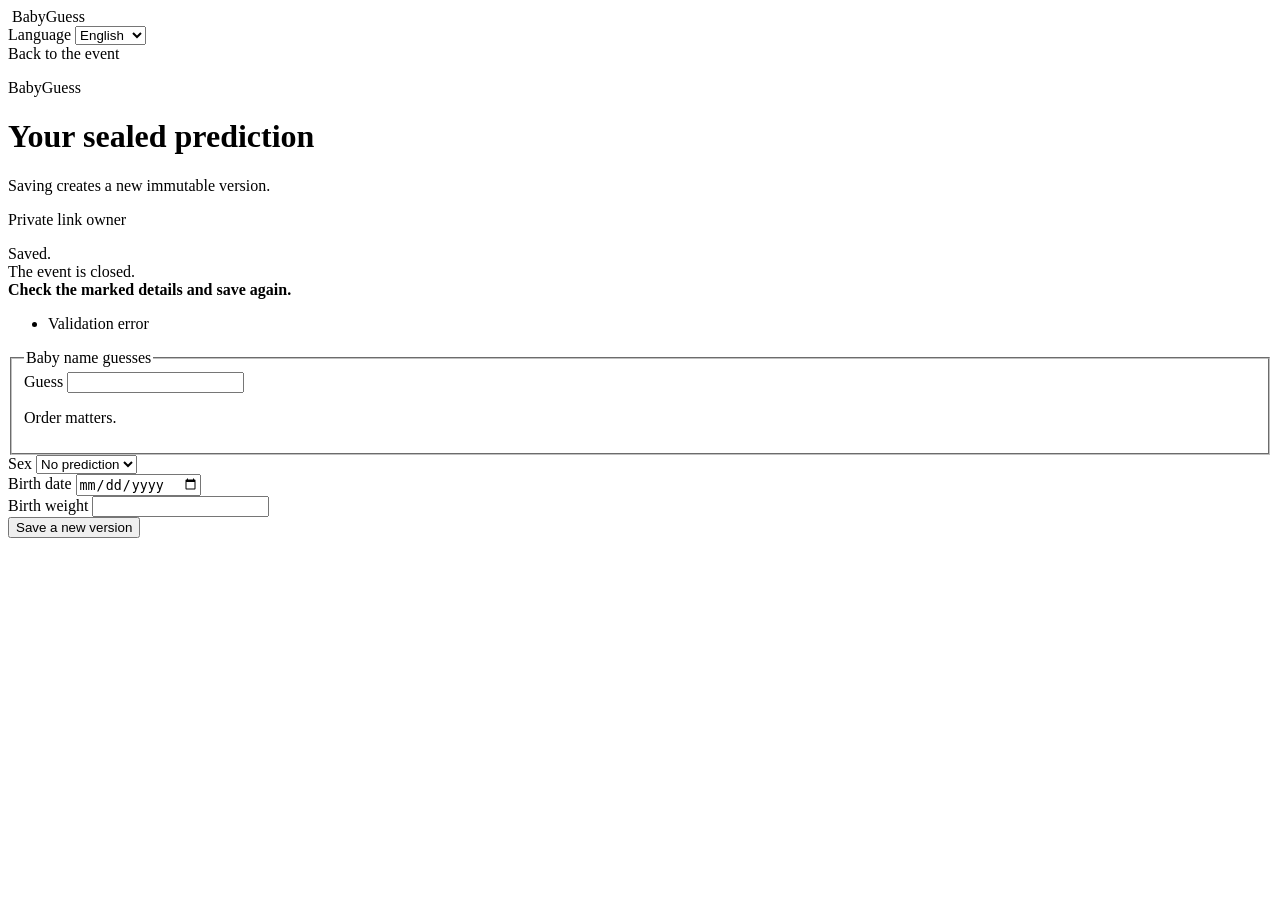
==== src/main/resources/templates/edit.html @ 8551e79d "Babyguess" ====
<!doctype html>
<html lang="en" th:lang="${#locale.language}" xmlns:th="http://www.thymeleaf.org">
<head>
    <meta charset="utf-8">
    <meta name="viewport" content="width=device-width, initial-scale=1">
    <title th:text="#{edit.title(${eventTitle})}">Review your prediction — BabyGuess</title>
    <link rel="stylesheet" th:href="@{/css/app.css}">
</head>
<body class="edit-page" th:classappend="${branding.backgroundAvailable} ? ' public-branding-background' : ''">
<header class="site-header">
    <a class="wordmark" th:href="@{/}">
        <img class="wordmark-logo" th:if="${branding.logoAvailable}" th:src="@{/branding/logo}" alt="">
        <span class="wordmark-title" th:text="${branding.eventTitle}">BabyGuess</span>
    </a>
    <div class="header-actions">
        <form class="language-picker" method="get">
            <label class="visually-hidden" for="language" th:text="#{language.label}">Language</label>
            <select id="language" name="lang" onchange="this.form.submit()">
                <option value="en" th:selected="${#locale.language == 'en'}" th:text="#{language.english}">English</option>
                <option value="de" th:selected="${#locale.language == 'de'}" th:text="#{language.german}">Deutsch</option>
            </select>
        </form>
        <a class="text-link" th:href="@{/}" th:text="#{thanks.back}">Back to the event</a>
    </div>
</header>

<main class="edit-layout">
    <header class="edit-heading">
        <p class="event-prompt" th:text="${eventTitle}">BabyGuess</p>
        <h1 th:text="#{edit.heading}">Your sealed prediction</h1>
        <p class="intro" th:text="#{edit.intro}">Saving creates a new immutable version.</p>
        <p class="identity-note" th:text="#{edit.identity(${displayName}, ${emailAddress})}">Private link owner</p>
    </header>

    <section class="event-sheet edit-sheet">
        <div class="save-message" role="status" th:if="${param.saved}" th:text="#{edit.saved}">Saved.</div>
        <div class="closed-message" role="status" th:unless="${eventOpen}" th:text="#{edit.closed}">The event is closed.</div>

        <form class="submission-form" method="post" th:object="${editForm}">
            <input type="hidden" th:name="${_csrf.parameterName}" th:value="${_csrf.token}">
            <div class="error-summary" role="alert" th:if="${#fields.hasAnyErrors()}">
                <strong th:text="#{submission.error.summary}">Check the marked details and save again.</strong>
                <ul>
                    <li th:each="error : ${#fields.allErrors()}" th:text="${error}">Validation error</li>
                </ul>
            </div>

            <fieldset class="name-fields">
                <legend th:text="#{submission.names}">Baby name guesses</legend>
                <div class="field" th:each="index : ${#numbers.sequence(0, maximumNameGuesses - 1)}">
                    <label th:for="${'editNameGuess-' + index}" th:text="#{submission.name.position(${index + 1})}">Guess</label>
                    <input type="text" maxlength="160" autocomplete="off"
                           th:id="${'editNameGuess-' + index}"
                           th:required="${index == 0}"
                           th:disabled="${!eventOpen}"
                           th:field="*{nameGuesses[__${index}__]}">
                </div>
                <p class="field-help" th:text="#{submission.names.help}">Order matters.</p>
            </fieldset>

            <div class="field" th:if="${sexEnabled}">
                <label for="predictedSex"><span th:text="#{submission.sex}">Sex</span></label>
                <select id="predictedSex" th:field="*{predictedSex}" th:disabled="${!eventOpen}">
                    <option value="" th:text="#{submission.sex.none}">No prediction</option>
                    <option value="GIRL" th:text="#{submission.sex.girl}">Girl</option>
                    <option value="BOY" th:text="#{submission.sex.boy}">Boy</option>
                </select>
            </div>

            <div class="field" th:if="${birthDateEnabled}">
                <label for="predictedBirthDate"><span th:text="#{submission.birthDate}">Birth date</span></label>
                <input id="predictedBirthDate" type="date" th:field="*{predictedBirthDate}" th:disabled="${!eventOpen}">
            </div>

            <div class="field" th:if="${birthWeightEnabled}">
                <label for="predictedBirthWeightGrams"><span th:text="#{submission.birthWeight}">Birth weight</span></label>
                <input id="predictedBirthWeightGrams" type="number" min="1" step="1" inputmode="numeric"
                       th:field="*{predictedBirthWeightGrams}" th:disabled="${!eventOpen}" th:errorclass="invalid">
            </div>

            <button type="submit" th:if="${eventOpen}" th:text="#{edit.action}">Save a new version</button>
        </form>
    </section>
</main>
</body>
</html>
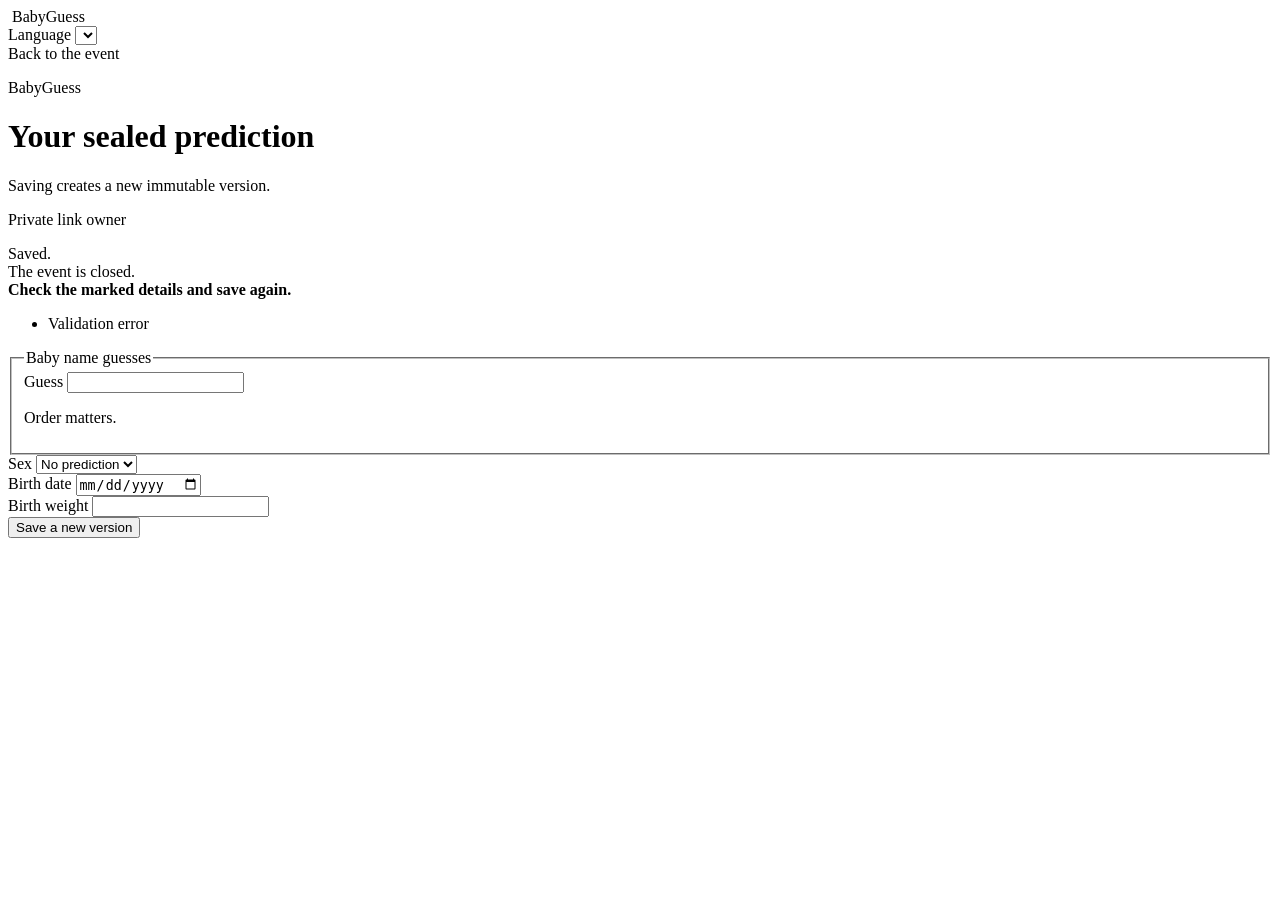
==== commit a0767319: "Add Spanish and Portuguese, and honour the browser's language Spanish and Portuguese bundles cover e" ====
--- a/src/main/resources/templates/edit.html
+++ b/src/main/resources/templates/edit.html
@@ -16,8 +16,7 @@
         <form class="language-picker" method="get">
             <label class="visually-hidden" for="language" th:text="#{language.label}">Language</label>
             <select id="language" name="lang" onchange="this.form.submit()">
-                <option value="en" th:selected="${#locale.language == 'en'}" th:text="#{language.english}">English</option>
-                <option value="de" th:selected="${#locale.language == 'de'}" th:text="#{language.german}">Deutsch</option>
+                <th:block th:replace="~{fragments/language :: options}"></th:block>
             </select>
         </form>
         <a class="text-link" th:href="@{/}" th:text="#{thanks.back}">Back to the event</a>
